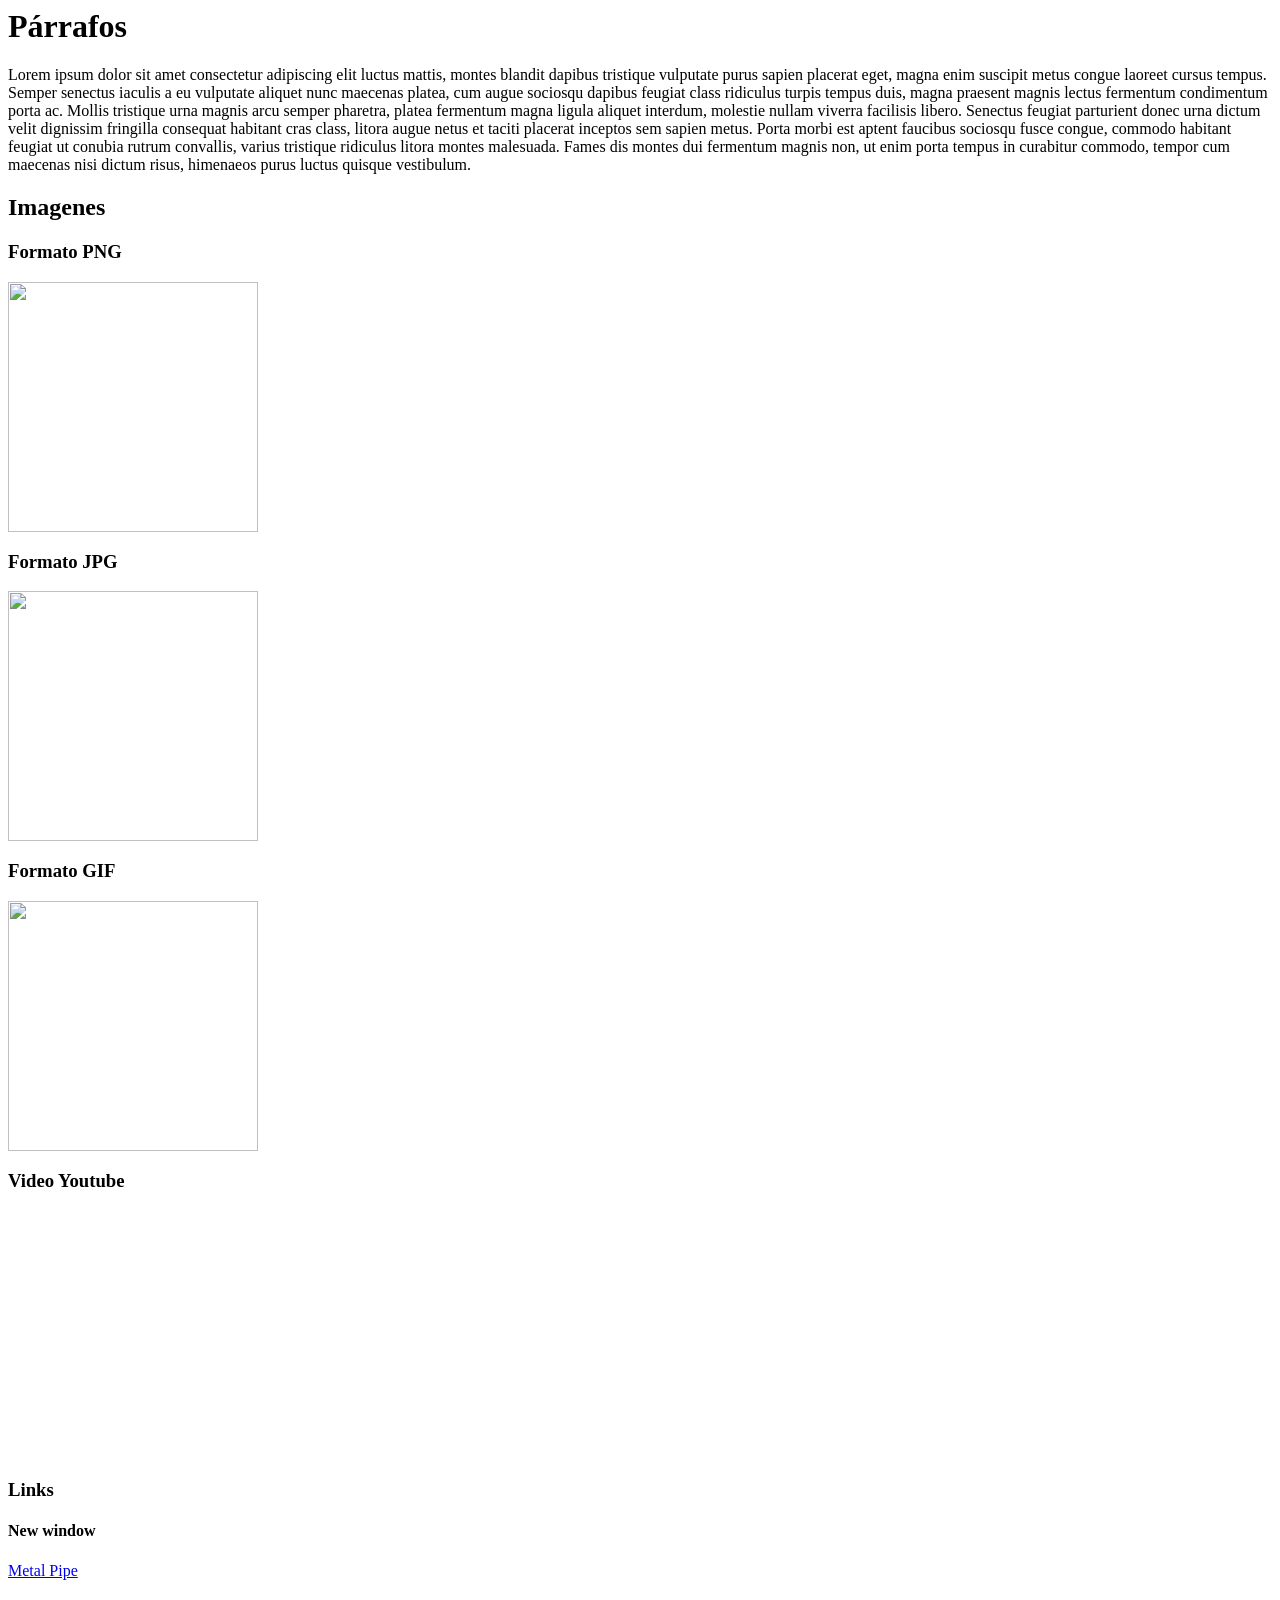
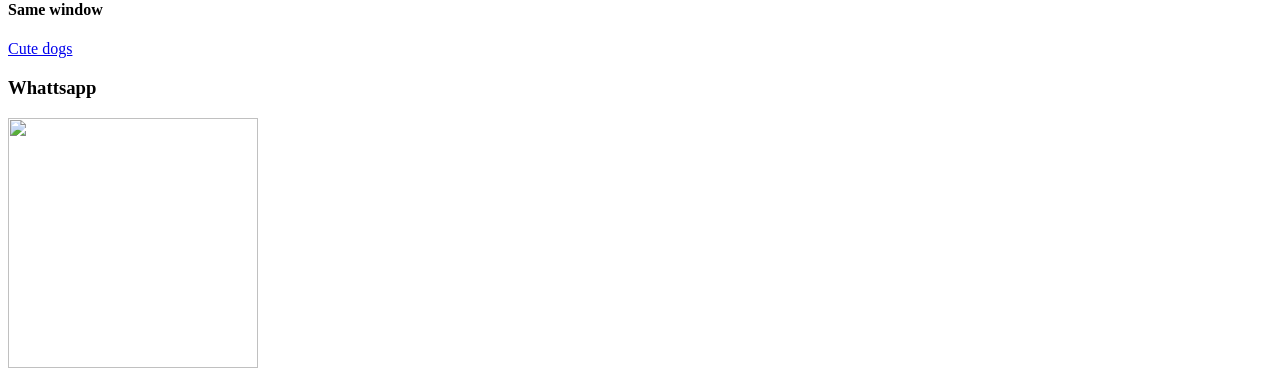
==== index.html @ 90eae547 "Add files via upload" ====
<html>
    <head>
        <title>Trabajo 1</title> <!--dd-->
        <meta charset="utf-8">
        <meta lang="es">
        <body>
            <h1>Párrafos</h1>
            <p>
                Lorem ipsum dolor sit amet consectetur adipiscing elit luctus mattis, montes blandit dapibus tristique vulputate purus sapien placerat eget, magna enim suscipit metus congue laoreet cursus tempus. Semper senectus iaculis a eu vulputate aliquet nunc maecenas platea, cum augue sociosqu dapibus feugiat class ridiculus turpis tempus duis, magna praesent magnis lectus fermentum condimentum porta ac. Mollis tristique urna magnis arcu semper pharetra, platea fermentum magna ligula aliquet interdum, molestie nullam viverra facilisis libero.

                Senectus feugiat parturient donec urna dictum velit dignissim fringilla consequat habitant cras class, litora augue netus et taciti placerat inceptos sem sapien metus. Porta morbi est aptent faucibus sociosqu fusce congue, commodo habitant feugiat ut conubia rutrum convallis, varius tristique ridiculus litora montes malesuada. Fames dis montes dui fermentum magnis non, ut enim porta tempus in curabitur commodo, tempor cum maecenas nisi dictum risus, himenaeos purus luctus quisque vestibulum.
            </p>
            
            <h2>Imagenes</h2>
            <h3>Formato PNG</h3>
            <img src="C:\Users\axeld\Documents\Tec_de_Monterrey\Semestre_3\Semestral\IoT\IoT_Web\Recursos\Kirby.png" width="250">
            
            <h3>Formato JPG</h3>
            <img src = "C:\Users\axeld\Documents\Tec_de_Monterrey\Semestre_3\Semestral\IoT\IoT_Web\Recursos\Snake.jpg" width ="250">

            <h3>Formato GIF</h3>
            <img src = "C:\Users\axeld\Documents\Tec_de_Monterrey\Semestre_3\Semestral\IoT\IoT_Web\Recursos\Thing.gif" width ="250">

            <h3>Video Youtube</h3>
            <iframe width="350" height="250" src="https://www.youtube.com/embed/jTPdc8KHNpI" title="alan walker - fade but low quality full version" frameborder="0" allow="accelerometer; autoplay; clipboard-write; encrypted-media; gyroscope; picture-in-picture; web-share" referrerpolicy="strict-origin-when-cross-origin" allowfullscreen></iframe>

            <h3>Links</h3>
            <h4>New window</h4>
            <a href= "https://www.youtube.com/watch?v=iDLmYZ5HqgM" target="_blank">Metal Pipe</a>

            <h4>Same window</h4>
            <a href="https://www.youtube.com/watch?v=dQw4w9WgXcQ" target="_self">Cute dogs</a>

            <h3>Whattsapp</h3>
            <a href="https://wa.me/4421214222?text=Prueba" target="_blank">
                <img src = "C:\Users\axeld\Documents\Tec_de_Monterrey\Semestre_3\Semestral\IoT\IoT_Web\Recursos\Whatts.png" width ="250">
            </a>
        </body>
    </head>
</html>
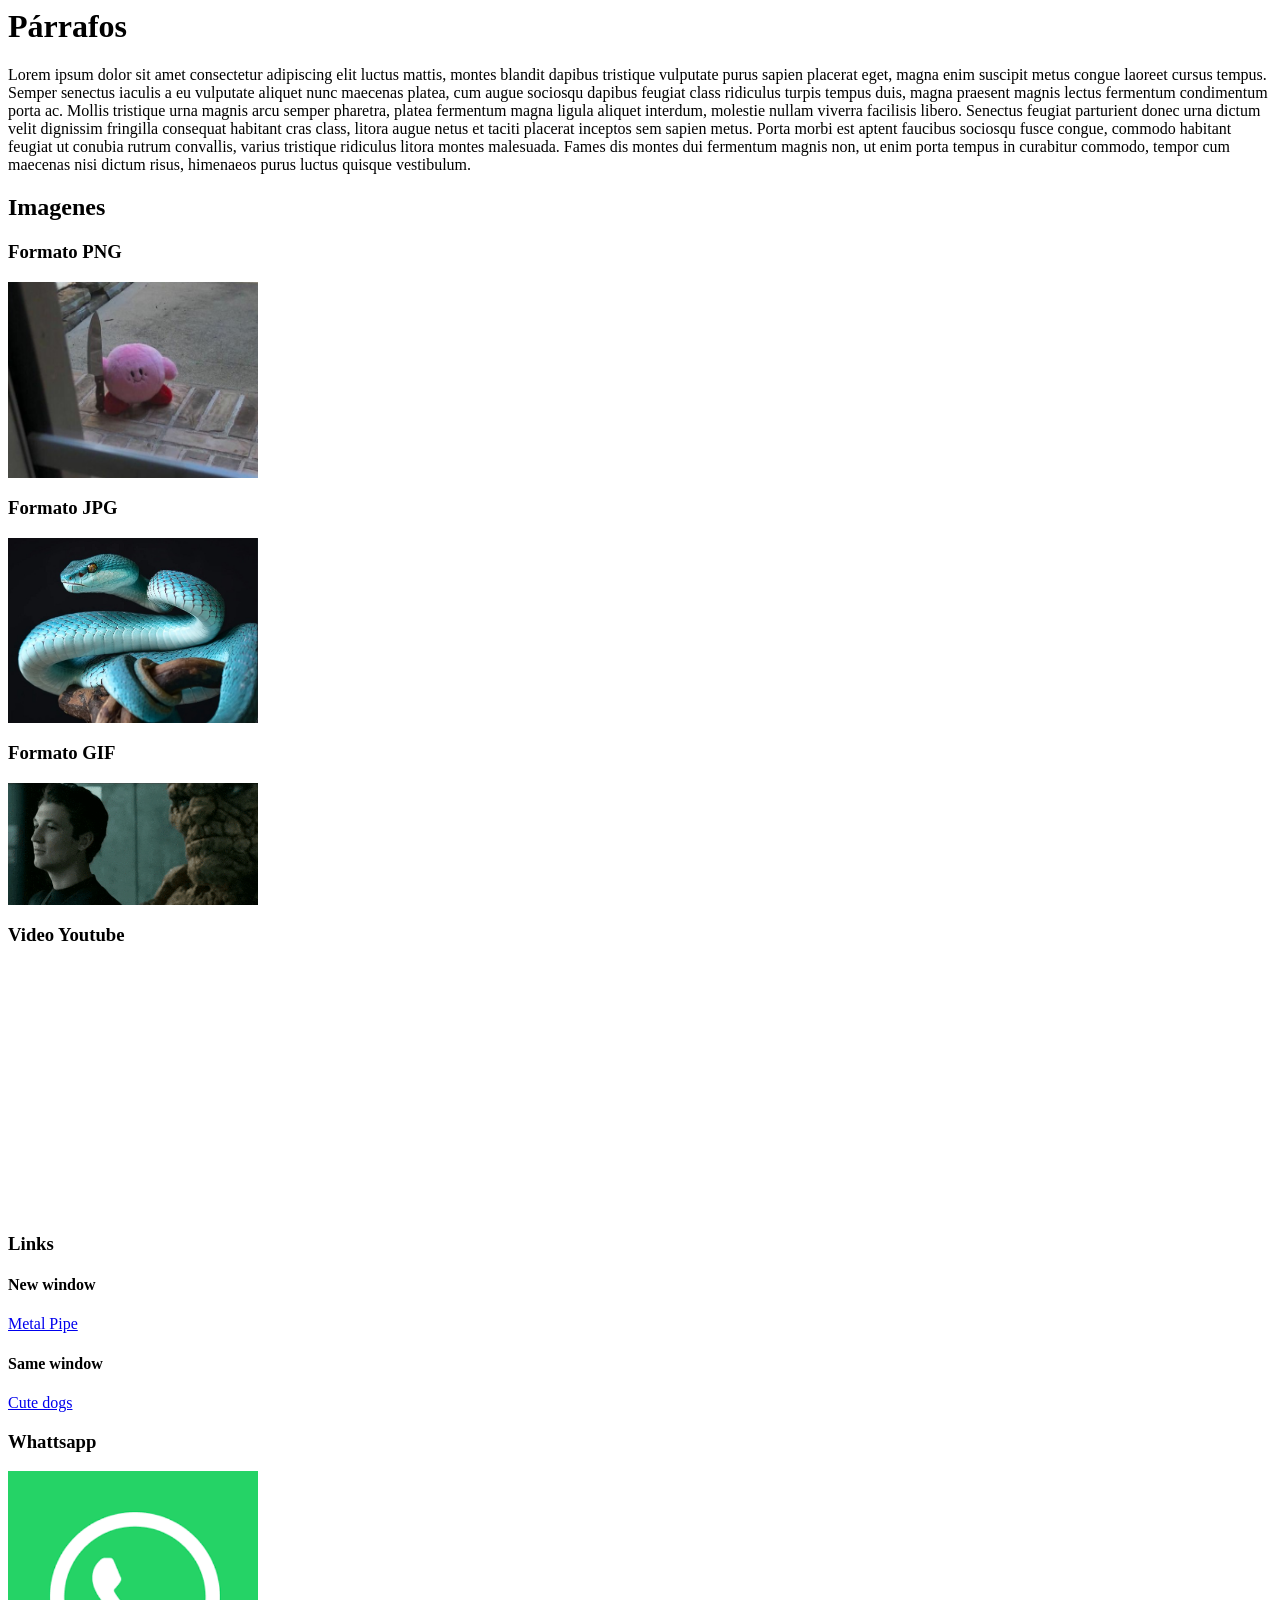
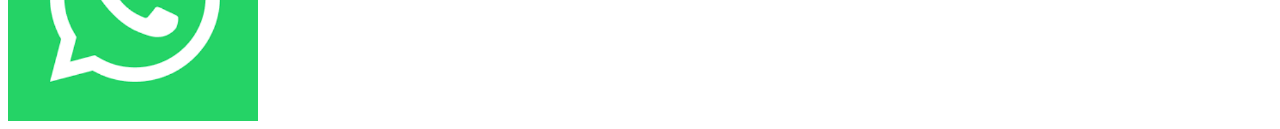
==== commit 96becc45: "Update index.html" ====
--- a/index.html
+++ b/index.html
@@ -13,13 +13,13 @@
             
             <h2>Imagenes</h2>
             <h3>Formato PNG</h3>
-            <img src="C:\Users\axeld\Documents\Tec_de_Monterrey\Semestre_3\Semestral\IoT\IoT_Web\Recursos\Kirby.png" width="250">
+            <img src="Recursos\Kirby.png" width="250">
             
             <h3>Formato JPG</h3>
-            <img src = "C:\Users\axeld\Documents\Tec_de_Monterrey\Semestre_3\Semestral\IoT\IoT_Web\Recursos\Snake.jpg" width ="250">
+            <img src = "Recursos\Snake.jpg" width ="250">
 
             <h3>Formato GIF</h3>
-            <img src = "C:\Users\axeld\Documents\Tec_de_Monterrey\Semestre_3\Semestral\IoT\IoT_Web\Recursos\Thing.gif" width ="250">
+            <img src = "Recursos\Thing.gif" width ="250">
 
             <h3>Video Youtube</h3>
             <iframe width="350" height="250" src="https://www.youtube.com/embed/jTPdc8KHNpI" title="alan walker - fade but low quality full version" frameborder="0" allow="accelerometer; autoplay; clipboard-write; encrypted-media; gyroscope; picture-in-picture; web-share" referrerpolicy="strict-origin-when-cross-origin" allowfullscreen></iframe>
@@ -33,8 +33,8 @@
 
             <h3>Whattsapp</h3>
             <a href="https://wa.me/4421214222?text=Prueba" target="_blank">
-                <img src = "C:\Users\axeld\Documents\Tec_de_Monterrey\Semestre_3\Semestral\IoT\IoT_Web\Recursos\Whatts.png" width ="250">
+                <img src = "Recursos\Whatts.png" width ="250">
             </a>
         </body>
     </head>
-</html>+</html>
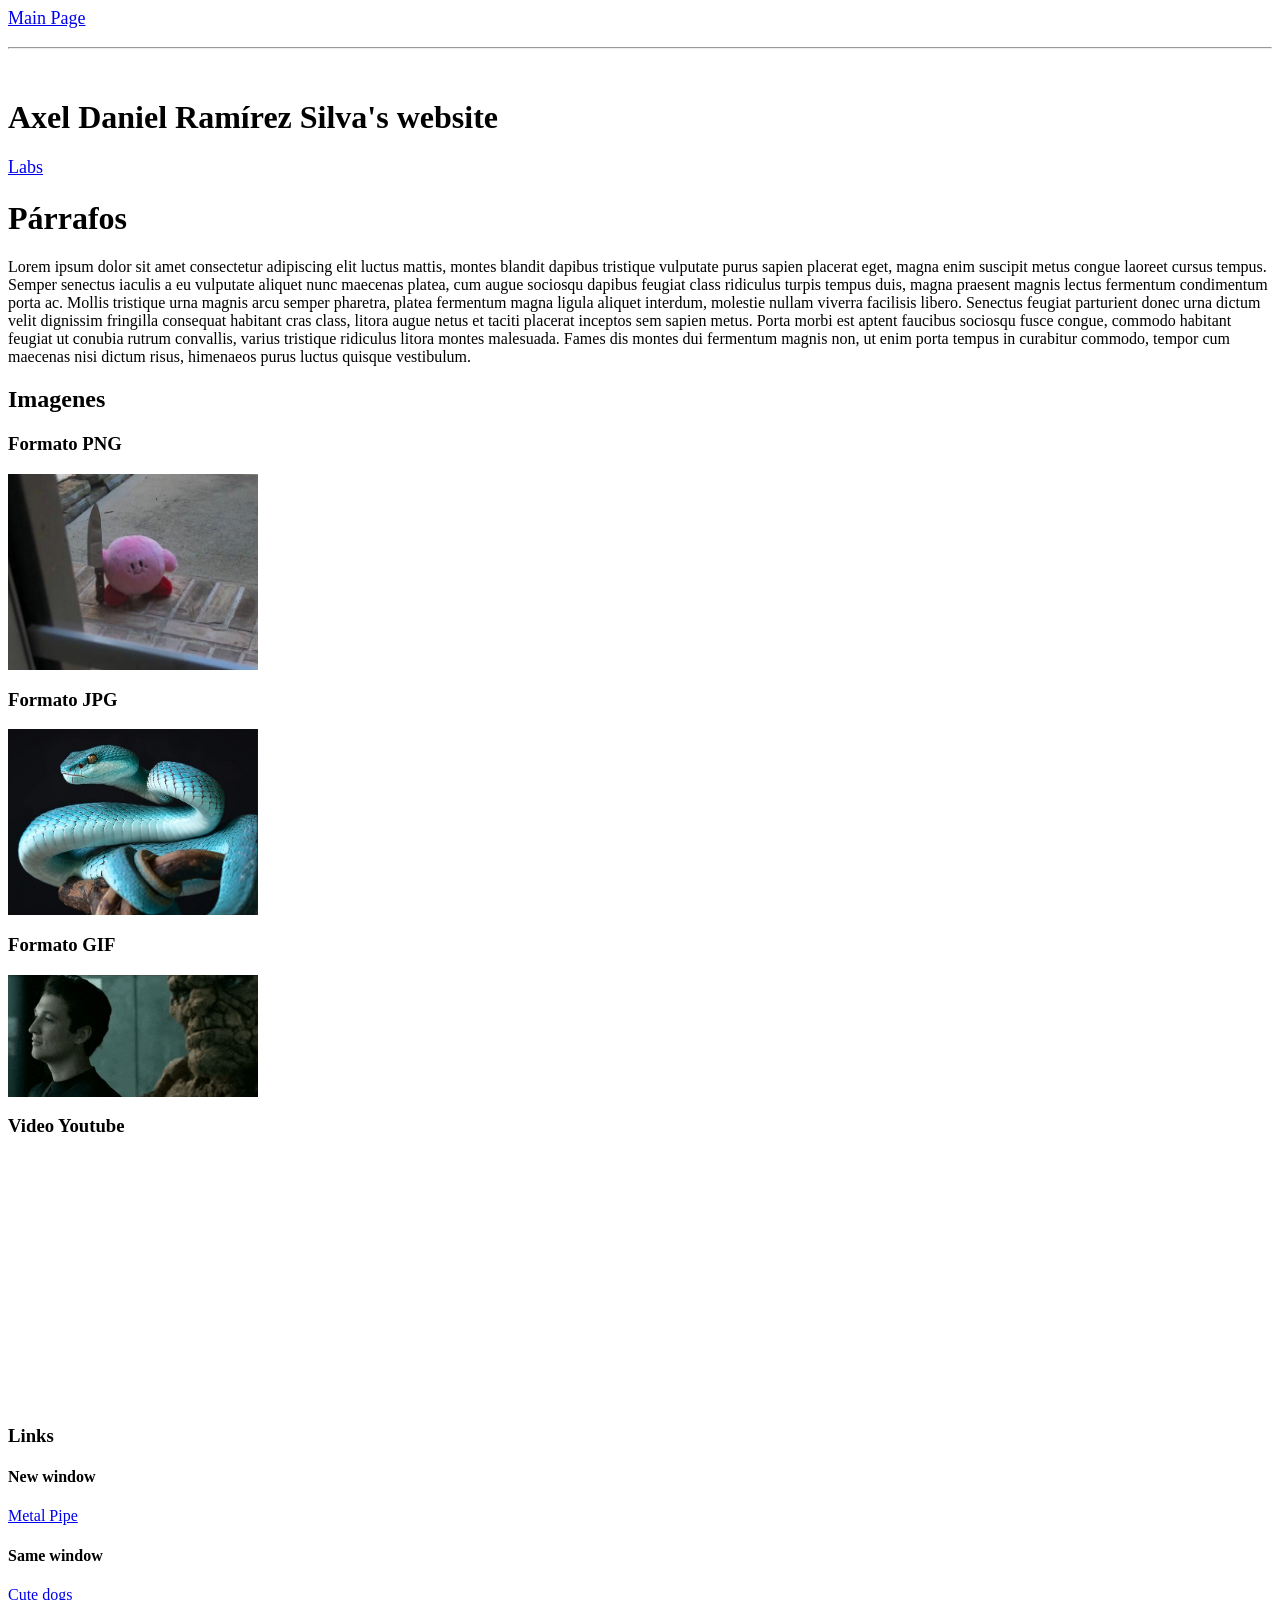
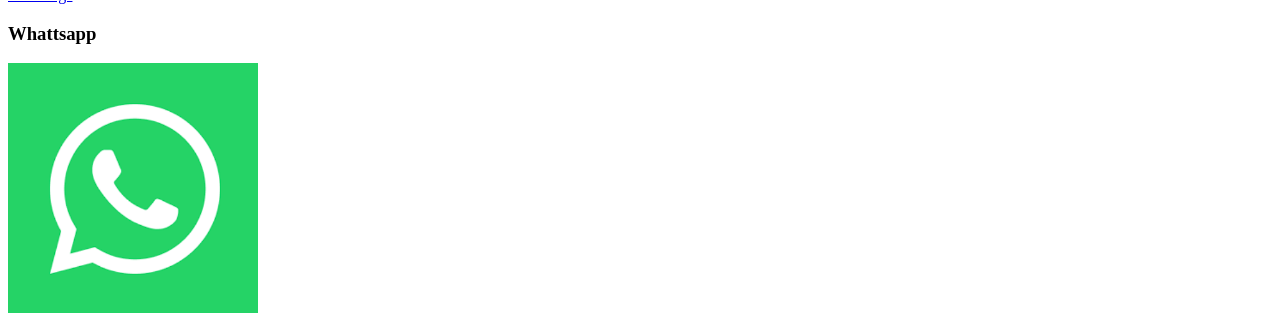
==== commit 15dcdc36: "Update index.html" ====
--- a/index.html
+++ b/index.html
@@ -4,6 +4,17 @@
         <meta charset="utf-8">
         <meta lang="es">
         <body>
+
+            <p style="font-size: 18px;">
+                <a href="index.html">Main Page</a> 
+            </p>
+
+            <hr>
+
+            <h1 style="margin-top: 50px;">Axel Daniel Ramírez Silva's website</h1>
+            <p style="font-size: 18px;">
+                <a href="labs.html">Labs</a> 
+            </p>
             <h1>Párrafos</h1>
             <p>
                 Lorem ipsum dolor sit amet consectetur adipiscing elit luctus mattis, montes blandit dapibus tristique vulputate purus sapien placerat eget, magna enim suscipit metus congue laoreet cursus tempus. Semper senectus iaculis a eu vulputate aliquet nunc maecenas platea, cum augue sociosqu dapibus feugiat class ridiculus turpis tempus duis, magna praesent magnis lectus fermentum condimentum porta ac. Mollis tristique urna magnis arcu semper pharetra, platea fermentum magna ligula aliquet interdum, molestie nullam viverra facilisis libero.
